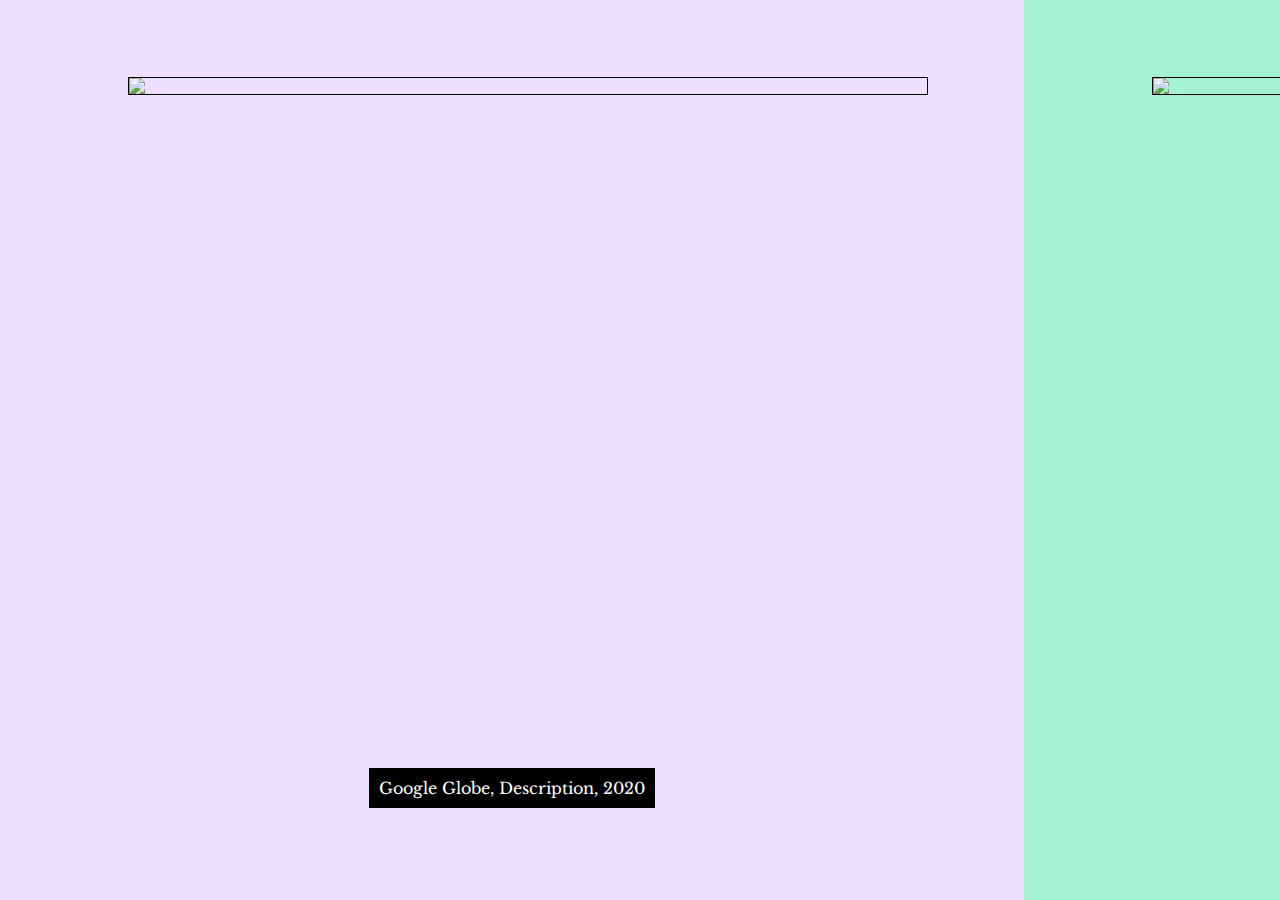
==== index.html @ fcaf508c "added images" ====
<!DOCTYPE html>
<html>
  <head>
    <meta charset="UTF-8" />
    <link rel="stylesheet" type="text/css" href="style.css" />
    <link href="https://fonts.googleapis.com/css2?family=Libre+Baskerville&display=swap" rel="stylesheet">
  </head>
  <body>
    <div class="outer-wrapper">
      <div class="wrapper">

        <div class="slide one">
          <div class="artwork">
            <div id="img-zoomer-box">
              <img src="images/test.jpg" id="img1" height="100%" width="auto" style="border: 1px solid black;">
              <div id="img2"></div>
            </div>
          </div>
          <p class="art-description">Google Globe, Description, 2020</p>
        </div>


        <div class="slide two">
          <div class="artwork">
            <div id="img-zoomer-box-p2">
              <img src="images/zug island.jpg" id="img1-p2" height="100%" width="auto"  style="border: 1px solid black;">
              <div id="img2-p2"></div>
            </div>
          </div>
          <p class="art-description">Zug Island, Description, 2020</p>
        </div>
       



        <div class="slide three">
          <div class="artwork">
            <div id="img-zoomer-box-p3">
              <img src="images/gran-canyon.jpg" id="img1-p3" height="100%" width="auto"  style="border: 1px solid black;">
              <div id="img2-p3"></div>
            </div>
          </div>
          <p class="art-description">Gran Canyon, Description, 2020</p>
        </div>







        <div class="slide four">
          <div class="artwork">
            <div id="img-zoomer-box-p4">
              <img src="images/industral-building.jpg" id="img1-p4" height="100%" width="auto"  style="border: 1px solid black;">
              <div id="img2-p4"></div>
            </div>
          </div>
          <p class="art-description">Industrial Building, Description, 2020</p>
        </div>





        <div class="slide five">
          <div class="artwork">
            <div id="img-zoomer-box-p5">
              <img src="images/industrialiceberg.jpg" id="img1-p5" height="100%" width="auto"  style="border: 1px solid black;">
              <div id="img2-p5"></div>
            </div>
          </div>
          <p class="art-description">Industrial Iceberg, Description, 2020</p>
        </div>



      </div>
    </div>
    <script src="script.js"></script>
  </body>
</html>
---- style.css ----
body {
  font-family: 'Libre Baskerville', serif;
  margin: 0;
  padding: 0;
}
.slide {
  width: 100vw;
  height: 100vh;
}
.wrapper {
  display: flex;
  flex-direction: row;
  width: 400vw;
 
}
.one {
  display: flex;
  flex-direction: column;
  align-items: center;
  justify-content: center;
  background: #efdefe;
  background-image: url(images/gallery-wall-stretch.jpg);
  background-position: center;
  background-repeat: no-repeat;
  background-size: cover;
}
.two {
  display: flex;
  flex-direction: column;
  align-items: center;
  justify-content: center;
  background: #a3f3d3;
  background-image: url(images/gallery-wall-stretch.jpg);
  background-position: center;
  background-repeat: no-repeat;
  background-size: cover;
}
.three {
  display: flex;
  flex-direction: column;
  align-items: center;
  justify-content: center;
  background: #0bbaa0;
  background-image: url(images/gallery-wall-stretch.jpg);
  background-position: center;
  background-repeat: no-repeat;
  background-size: cover;
}
.four {
  display: flex;
  flex-direction: column;
  align-items: center;
  justify-content: center;
  background: #00dfdf;
  background-image: url(images/gallery-wall-stretch.jpg);
  background-position: center;
  background-repeat: no-repeat;
  background-size: cover;
}


.five {
  display: flex;
  flex-direction: column;
  align-items: center;
  justify-content: center;
  background: green;
  background-image: url(images/gallery-wall-stretch.jpg);
  background-position: center;
  background-repeat: no-repeat;
  background-size: cover;
}

.artwork {
  text-align: center;
  height: 75%;
  width: 75%;
  padding: 0px;
  border: 0.5px transparent white;
}

.art-description {
  z-index: 1;
  bottom: 2%;
  padding: 10px;
  background-color: black;
  color: white;
}





/*IMAGE ZOOM 1*/
#img-zoomer-box {
  display: flex;
  text-align: center;
  width: 800px;
  height: auto;
  position: relative;
  margin-left: auto;
  margin-right: auto;
}

#img1 {
  width: 100%;
  height: auto;
}

#img-zoomer-box:hover, #img-zoomer-box:active {
  cursor: zoom-in;
  display: block;
}

#img-zoomer-box:hover #img2, #img-zoomer-box:active #img2 {
  opacity: 1;
}
#img2 {
  width: 500px;
  height: 500px;
  background: url(images/test.jpg) no-repeat #FFF;
  box-shadow: 0 5px 10px -2px rgba(0,0,0,0.3);
  pointer-events: none;
  position: absolute;
  opacity: 0;
  border: 4px solid whitesmoke;
  z-index: 99;
  border-radius: 100%;
  display: block;
  transition: opacity .2s;
}



/*IMAGE ZOOM P2*/
#img-zoomer-box-p2 {
  display: flex;
  text-align: center;
  width: 800px;
  height: auto;
  position: relative;
  margin-left: auto;
  margin-right: auto;
}

#img1-p2 {
  width: 100%;
  height: auto;
}

#img-zoomer-box-p2:hover, #img-zoomer-box-p2:active {
  cursor: zoom-in;
  display: block;
}

#img-zoomer-box-p2:hover #img2-p2, #img-zoomer-box-p2:active #img2-p2 {
  opacity: 1;
}
#img2-p2 {
  width: 500px;
  height: 500px;
  background: url(images/zug\ island.jpg) no-repeat #FFF;
  box-shadow: 0 5px 10px -2px rgba(0,0,0,0.3);
  pointer-events: none;
  position: absolute;
  opacity: 0;
  border: 4px solid whitesmoke;
  z-index: 99;
  border-radius: 100%;
  display: block;
  transition: opacity .2s;
}






/*IMAGE ZOOM P3*/
#img-zoomer-box-p3 {
  display: flex;
  text-align: center;
  width: 800px;
  height: auto;
  position: relative;
  margin-left: auto;
  margin-right: auto;
}

#img1-p3 {
  width: 100%;
  height: auto;
}

#img-zoomer-box-p3:hover, #img-zoomer-box-p3:active {
  cursor: zoom-in;
  display: block;
}

#img-zoomer-box-p3:hover #img2-p3, #img-zoomer-box-p3:active #img2-p3 {
  opacity: 1;
}
#img2-p3 {
  width: 500px;
  height: 500px;
  background: url(images/gran-canyon.jpg) no-repeat #FFF;
  box-shadow: 0 5px 10px -2px rgba(0,0,0,0.3);
  pointer-events: none;
  position: absolute;
  opacity: 0;
  border: 4px solid whitesmoke;
  z-index: 99;
  border-radius: 100%;
  display: block;
  transition: opacity .2s;
}


/*IMAGE ZOOM P4*/
#img-zoomer-box-p4 {
  display: flex;
  text-align: center;
  width: 800px;
  height: auto;
  position: relative;
  margin-left: auto;
  margin-right: auto;
}

#img1-p4 {
  width: 100%;
  height: auto;
}

#img-zoomer-box-p4:hover, #img-zoomer-box-p4:active {
  cursor: zoom-in;
  display: block;
}

#img-zoomer-box-p4:hover #img2-p4, #img-zoomer-box-p4:active #img2-p4 {
  opacity: 1;
}
#img2-p4 {
  width: 500px;
  height: 500px;
  background: url(images/industral-building.jpg) no-repeat #FFF;
  box-shadow: 0 5px 10px -2px rgba(0,0,0,0.3);
  pointer-events: none;
  position: absolute;
  opacity: 0;
  border: 4px solid whitesmoke;
  z-index: 99;
  border-radius: 100%;
  display: block;
  transition: opacity .2s;
}




/*IMAGE ZOOM P5*/
#img-zoomer-box-p5 {
  display: flex;
  text-align: center;
  width: 800px;
  height: auto;
  position: relative;
  margin-left: auto;
  margin-right: auto;
}

#img1-p5 {
  width: 100%;
  height: auto;
}

#img-zoomer-box-p5:hover, #img-zoomer-box-p5:active {
  cursor: zoom-in;
  display: block;
}

#img-zoomer-box-p5:hover #img2-p5, #img-zoomer-box-p5:active #img2-p5 {
  opacity: 1;
}
#img2-p5 {
  width: 500px;
  height: 500px;
  background: url(images/industrialiceberg.jpg) no-repeat #FFF;
  box-shadow: 0 5px 10px -2px rgba(0,0,0,0.3);
  pointer-events: none;
  position: absolute;
  opacity: 0;
  border: 4px solid whitesmoke;
  z-index: 99;
  border-radius: 100%;
  display: block;
  transition: opacity .2s;
}
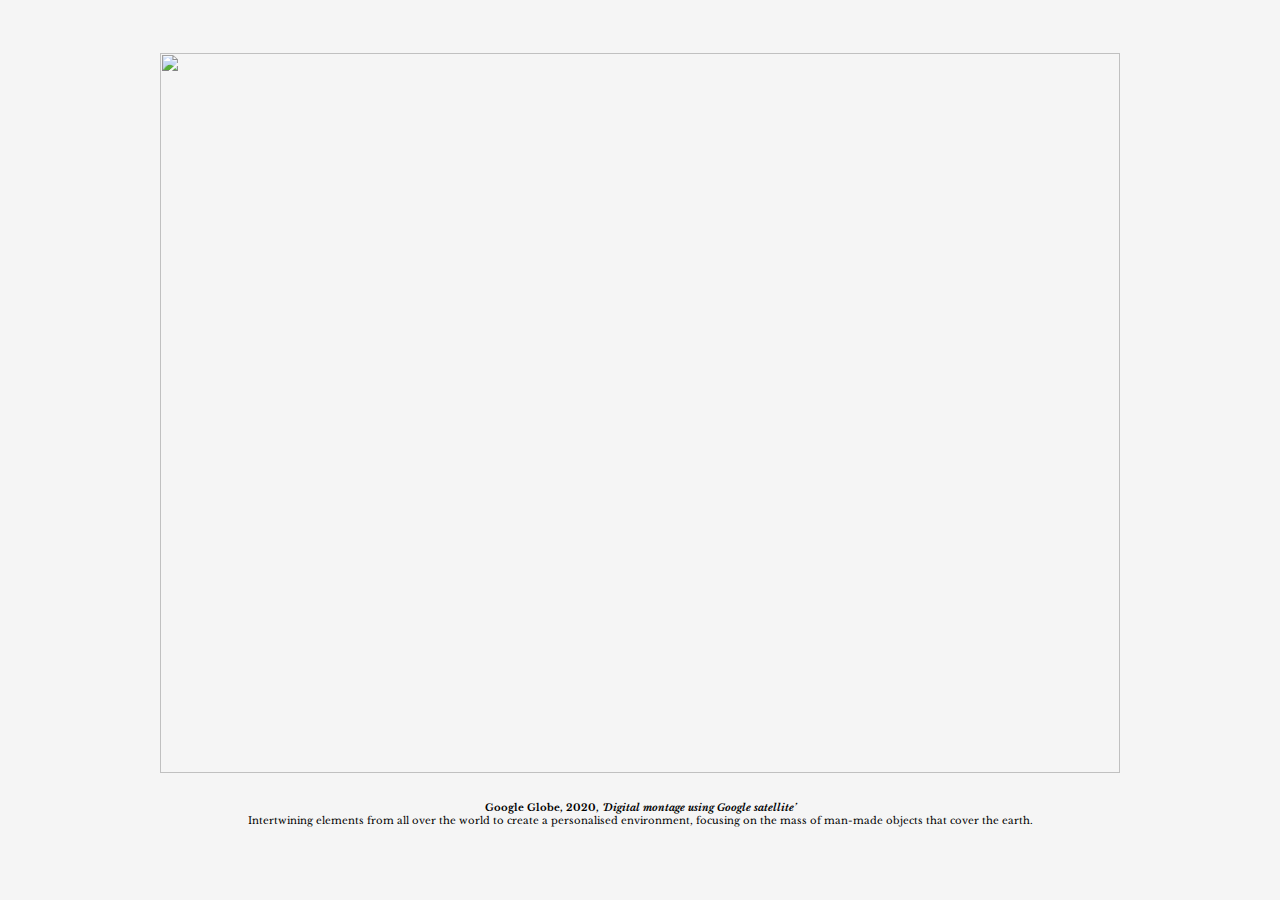
==== commit 87c7009b: "responsive" ====
--- a/index.html
+++ b/index.html
@@ -12,35 +12,28 @@
         <div class="slide one">
           <div class="artwork">
             <div id="img-zoomer-box">
-              <img src="images/test.jpg" id="img1" height="100%" width="auto" style="border: 1px solid black;">
+              <img src="images/test.jpg" id="img1" height="auto" width="70%">
               <div id="img2"></div>
             </div>
           </div>
-          <p class="art-description">Google Globe, Description, 2020</p>
+
+          <p class="art-description"><b>Google Globe, 2020, <i>‘Digital montage using Google satellite’</i></b><br>
+         Intertwining elements from all over the world to create a personalised environment, focusing on the mass of man-made objects that cover the earth.</p>
         </div>
 
-
-        <div class="slide two">
-          <div class="artwork">
-            <div id="img-zoomer-box-p2">
-              <img src="images/zug island.jpg" id="img1-p2" height="100%" width="auto"  style="border: 1px solid black;">
-              <div id="img2-p2"></div>
-            </div>
-          </div>
-          <p class="art-description">Zug Island, Description, 2020</p>
-        </div>
-       
 
 
 
         <div class="slide three">
           <div class="artwork">
             <div id="img-zoomer-box-p3">
-              <img src="images/gran-canyon.jpg" id="img1-p3" height="100%" width="auto"  style="border: 1px solid black;">
+              <img src="images/gran-canyon.jpg" id="img1-p3" height="100%" width="auto">
               <div id="img2-p3"></div>
             </div>
           </div>
-          <p class="art-description">Gran Canyon, Description, 2020</p>
+          <p class="art-description"><b>Fitting Stone, 2020,<i>‘Digital montage using Google satellite’</i></b><br>
+            A reworking of the Grand Canyon, Arizona.
+          </p>
         </div>
 
 
@@ -52,11 +45,12 @@
         <div class="slide four">
           <div class="artwork">
             <div id="img-zoomer-box-p4">
-              <img src="images/industral-building.jpg" id="img1-p4" height="100%" width="auto"  style="border: 1px solid black;">
+              <img src="images/industral-building.jpg" id="img1-p4" height="100%" width="auto">
               <div id="img2-p4"></div>
             </div>
           </div>
-          <p class="art-description">Industrial Building, Description, 2020</p>
+          <p class="art-description"><b>Customizing Property, 2020, <i>‘Digital montage using Google satellite’</i></b><br>
+            Appropriating shapes and textures from industrial structures to build my own.</p>
         </div>
 
 
@@ -66,12 +60,30 @@
         <div class="slide five">
           <div class="artwork">
             <div id="img-zoomer-box-p5">
-              <img src="images/industrialiceberg.jpg" id="img1-p5" height="100%" width="auto"  style="border: 1px solid black;">
+              <img src="images/industrialiceberg.jpg" id="img1-p5" height="100%" width="auto">
               <div id="img2-p5"></div>
             </div>
           </div>
-          <p class="art-description">Industrial Iceberg, Description, 2020</p>
+          <p class="art-description"><b>You Seem To Be Winning, 2020, <i>‘Digital montage using Google satellite’</i></b><br>
+            Fusing industrial structures from Las Vegas with floating ice bergs from Greenland.</p>
         </div>
+
+
+
+
+
+
+        <div class="slide two">
+          <div class="artwork">
+            <div id="img-zoomer-box-p2">
+              <img src="images/zug island.jpg" id="img1-p2" height="100%" width="auto">
+              <div id="img2-p2"></div>
+            </div>
+          </div>
+          <p class="art-description"><b>Zug Island, 2020, <i>‘Digital montage using Google satellite’</i></b><br>
+            A manufacturing island in Detroit, focusing on the small glitches and textures produced by Google’s errors, forced together into a dense industrial shape.</p>
+        </div>
+
 
 
 
--- a/style.css
+++ b/style.css
@@ -10,16 +10,16 @@
 .wrapper {
   display: flex;
   flex-direction: row;
-  width: 400vw;
+  width: 500vw;
  
 }
 .one {
   display: flex;
   flex-direction: column;
   align-items: center;
-  justify-content: center;
-  background: #efdefe;
-  background-image: url(images/gallery-wall-stretch.jpg);
+  justify-content: space-evenly;
+  background: whitesmoke;
+  /*background-image: url(images/gallery-wall-stretch.jpg);*/
   background-position: center;
   background-repeat: no-repeat;
   background-size: cover;
@@ -28,9 +28,9 @@
   display: flex;
   flex-direction: column;
   align-items: center;
-  justify-content: center;
-  background: #a3f3d3;
-  background-image: url(images/gallery-wall-stretch.jpg);
+  justify-content: space-evenly;
+  background: whitesmoke;
+  /*background-image: url(images/gallery-wall-stretch.jpg);*/
   background-position: center;
   background-repeat: no-repeat;
   background-size: cover;
@@ -39,9 +39,9 @@
   display: flex;
   flex-direction: column;
   align-items: center;
-  justify-content: center;
-  background: #0bbaa0;
-  background-image: url(images/gallery-wall-stretch.jpg);
+  justify-content: space-evenly;
+  background: whitesmoke;
+  /*background-image: url(images/gallery-wall-stretch.jpg);*/
   background-position: center;
   background-repeat: no-repeat;
   background-size: cover;
@@ -50,9 +50,9 @@
   display: flex;
   flex-direction: column;
   align-items: center;
-  justify-content: center;
-  background: #00dfdf;
-  background-image: url(images/gallery-wall-stretch.jpg);
+  justify-content: space-evenly;
+  background: whitesmoke;
+  /*background-image: url(images/gallery-wall-stretch.jpg);*/
   background-position: center;
   background-repeat: no-repeat;
   background-size: cover;
@@ -63,9 +63,9 @@
   display: flex;
   flex-direction: column;
   align-items: center;
-  justify-content: center;
-  background: green;
-  background-image: url(images/gallery-wall-stretch.jpg);
+  justify-content: space-evenly;
+  background: whitesmoke;
+ /* background-image: url(images/gallery-wall-stretch.jpg);*/
   background-position: center;
   background-repeat: no-repeat;
   background-size: cover;
@@ -79,14 +79,31 @@
   border: 0.5px transparent white;
 }
 
+
+@media only screen and (max-width: 1000px) {
+  .artwork {
+    width: 98%;
+  }
+}
+
+
+
 .art-description {
   z-index: 1;
-  bottom: 2%;
+  bottom: 1%;
   padding: 10px;
-  background-color: black;
-  color: white;
-}
-
+  text-align: center;
+  color: black;
+  font-size: 10px;
+}
+
+.art-txt {
+  z-index: 1;
+  bottom: 1%;
+  padding: 10px;
+  text-align: center;
+  color: black;
+}
 
 
 
@@ -95,8 +112,8 @@
 #img-zoomer-box {
   display: flex;
   text-align: center;
-  width: 800px;
-  height: auto;
+  width: auto;
+  height: 80VH;
   position: relative;
   margin-left: auto;
   margin-right: auto;
@@ -104,7 +121,8 @@
 
 #img1 {
   width: 100%;
-  height: auto;
+  height: 80VH;
+  object-fit: scale-down;
 }
 
 #img-zoomer-box:hover, #img-zoomer-box:active {
@@ -116,8 +134,8 @@
   opacity: 1;
 }
 #img2 {
-  width: 500px;
-  height: 500px;
+  width: 300px;
+  height: 300px;
   background: url(images/test.jpg) no-repeat #FFF;
   box-shadow: 0 5px 10px -2px rgba(0,0,0,0.3);
   pointer-events: none;
@@ -136,8 +154,8 @@
 #img-zoomer-box-p2 {
   display: flex;
   text-align: center;
-  width: 800px;
-  height: auto;
+  width: auto;
+  height: 80VH;
   position: relative;
   margin-left: auto;
   margin-right: auto;
@@ -145,7 +163,8 @@
 
 #img1-p2 {
   width: 100%;
-  height: auto;
+  height: 80VH;
+  object-fit: scale-down;
 }
 
 #img-zoomer-box-p2:hover, #img-zoomer-box-p2:active {
@@ -157,8 +176,8 @@
   opacity: 1;
 }
 #img2-p2 {
-  width: 500px;
-  height: 500px;
+  width: 300px;
+  height: 300px;
   background: url(images/zug\ island.jpg) no-repeat #FFF;
   box-shadow: 0 5px 10px -2px rgba(0,0,0,0.3);
   pointer-events: none;
@@ -180,8 +199,8 @@
 #img-zoomer-box-p3 {
   display: flex;
   text-align: center;
-  width: 800px;
-  height: auto;
+  width: auto;
+  height: 80VH;
   position: relative;
   margin-left: auto;
   margin-right: auto;
@@ -189,7 +208,8 @@
 
 #img1-p3 {
   width: 100%;
-  height: auto;
+  height: 80VH;
+  object-fit: scale-down;
 }
 
 #img-zoomer-box-p3:hover, #img-zoomer-box-p3:active {
@@ -201,8 +221,8 @@
   opacity: 1;
 }
 #img2-p3 {
-  width: 500px;
-  height: 500px;
+  width: 300px;
+  height: 300px;
   background: url(images/gran-canyon.jpg) no-repeat #FFF;
   box-shadow: 0 5px 10px -2px rgba(0,0,0,0.3);
   pointer-events: none;
@@ -220,8 +240,8 @@
 #img-zoomer-box-p4 {
   display: flex;
   text-align: center;
-  width: 800px;
-  height: auto;
+  width: auto;
+  height: 80VH;
   position: relative;
   margin-left: auto;
   margin-right: auto;
@@ -229,7 +249,8 @@
 
 #img1-p4 {
   width: 100%;
-  height: auto;
+  height: 80VH;
+  object-fit: scale-down;
 }
 
 #img-zoomer-box-p4:hover, #img-zoomer-box-p4:active {
@@ -241,8 +262,8 @@
   opacity: 1;
 }
 #img2-p4 {
-  width: 500px;
-  height: 500px;
+  width: 300px;
+  height: 300px;
   background: url(images/industral-building.jpg) no-repeat #FFF;
   box-shadow: 0 5px 10px -2px rgba(0,0,0,0.3);
   pointer-events: none;
@@ -262,8 +283,8 @@
 #img-zoomer-box-p5 {
   display: flex;
   text-align: center;
-  width: 800px;
-  height: auto;
+  width: auto;
+  height: 80VH;
   position: relative;
   margin-left: auto;
   margin-right: auto;
@@ -271,7 +292,8 @@
 
 #img1-p5 {
   width: 100%;
-  height: auto;
+  height: 80VH;
+  object-fit: scale-down;
 }
 
 #img-zoomer-box-p5:hover, #img-zoomer-box-p5:active {
@@ -283,8 +305,8 @@
   opacity: 1;
 }
 #img2-p5 {
-  width: 500px;
-  height: 500px;
+  width: 300px;
+  height: 300px;
   background: url(images/industrialiceberg.jpg) no-repeat #FFF;
   box-shadow: 0 5px 10px -2px rgba(0,0,0,0.3);
   pointer-events: none;
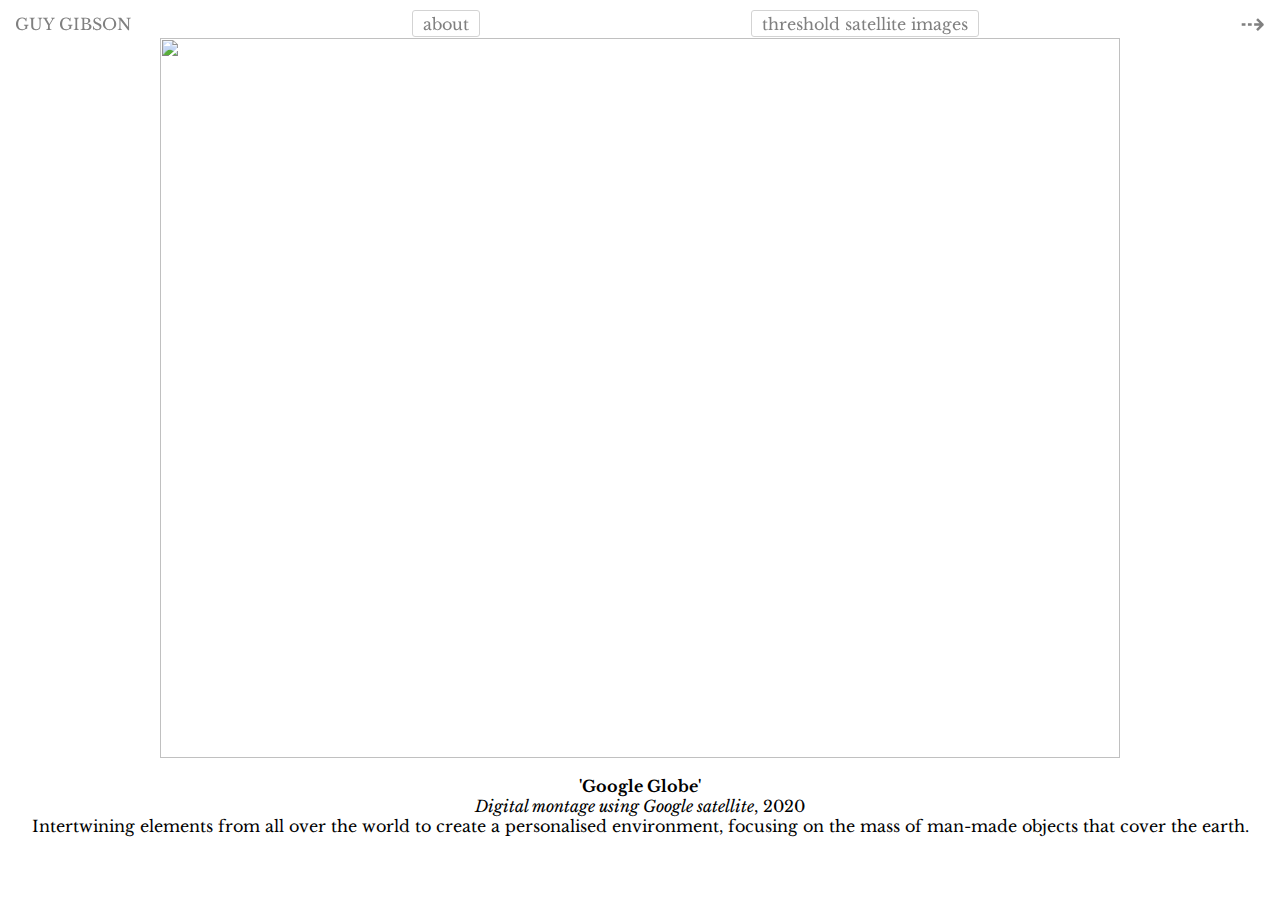
==== commit 897965c2: "made responsive" ====
--- a/index.html
+++ b/index.html
@@ -4,9 +4,42 @@
     <meta charset="UTF-8" />
     <link rel="stylesheet" type="text/css" href="style.css" />
     <link href="https://fonts.googleapis.com/css2?family=Libre+Baskerville&display=swap" rel="stylesheet">
+    <meta name="viewport" content="width=device-width, initial-scale=1">
+    <!-- Primary Meta Tags -->
+<title>Guy Gibson</title>
+<meta name="title" content="Guy Gibson">
+<meta name="description" content="Official Website for London based artist Guy Gibson">
+
+<!-- Open Graph / Facebook -->
+<meta property="og:type" content="website">
+<meta property="og:url" content="https://guygibson.co.uk/">
+<meta property="og:title" content="Guy Gibson">
+<meta property="og:description" content="Official Website for London based artist Guy Gibson">
+<meta property="og:image" content="images/Google-threshold-1.jpg">
+
+<!-- Twitter -->
+<meta property="twitter:card" content="summary_large_image">
+<meta property="twitter:url" content="https://guygibson.co.uk/">
+<meta property="twitter:title" content="Guy Gibson">
+<meta property="twitter:description" content="Official Website for London based artist Guy Gibson">
+<meta property="twitter:image" content="images/Google-threshold-1.jpg">
   </head>
   <body>
-    <div class="outer-wrapper">
+    <div class="header">
+      <div class="header-content">
+        <div class="menu">
+        <a href="index.html"><button class="logo">GUY GIBSON</button></a>
+        </div>
+
+        <a href="about.html"><button>about</button></a>
+        <a href="satellite.html"><button>threshold satellite images</button></a>
+        <div class="arrow">
+          ⇢
+        </div>
+    </div>
+
+ 
+    </div>
       <div class="wrapper">
 
         <div class="slide one">
@@ -17,7 +50,7 @@
             </div>
           </div>
 
-          <p class="art-description"><b>Google Globe, 2020, <i>‘Digital montage using Google satellite’</i></b><br>
+          <p class="art-description"><b>'Google Globe'</b><br><i>Digital montage using Google satellite</i>, 2020<br>
          Intertwining elements from all over the world to create a personalised environment, focusing on the mass of man-made objects that cover the earth.</p>
         </div>
 
@@ -31,7 +64,7 @@
               <div id="img2-p3"></div>
             </div>
           </div>
-          <p class="art-description"><b>Fitting Stone, 2020,<i>‘Digital montage using Google satellite’</i></b><br>
+          <p class="art-description"><b>'Fitting Stone'</b><br><i>Digital montage using Google satellite</i>, 2020<br>
             A reworking of the Grand Canyon, Arizona.
           </p>
         </div>
@@ -49,7 +82,7 @@
               <div id="img2-p4"></div>
             </div>
           </div>
-          <p class="art-description"><b>Customizing Property, 2020, <i>‘Digital montage using Google satellite’</i></b><br>
+          <p class="art-description"><b>'Customizing Property'</b><br><i>Digital montage using Google satellite</i>, 2020<br>
             Appropriating shapes and textures from industrial structures to build my own.</p>
         </div>
 
@@ -64,7 +97,7 @@
               <div id="img2-p5"></div>
             </div>
           </div>
-          <p class="art-description"><b>You Seem To Be Winning, 2020, <i>‘Digital montage using Google satellite’</i></b><br>
+          <p class="art-description"><b>'You Seem To Be Winning'</b><br><i>Digital montage using Google satellite</i>, 2020<br>
             Fusing industrial structures from Las Vegas with floating ice bergs from Greenland.</p>
         </div>
 
@@ -80,8 +113,20 @@
               <div id="img2-p2"></div>
             </div>
           </div>
-          <p class="art-description"><b>Zug Island, 2020, <i>‘Digital montage using Google satellite’</i></b><br>
+          <p class="art-description"><b>'Zug Island'</b><br><i>Digital montage using Google satellite</i></b>, 2020<br>
             A manufacturing island in Detroit, focusing on the small glitches and textures produced by Google’s errors, forced together into a dense industrial shape.</p>
+        </div>
+
+
+        <div class="slide six">
+          <div class="artwork">
+            <div id="img-zoomer-box-p6">
+              <img src="images/sandtimer.jpg" id="img1-p6" height="100%" width="auto">
+              <div id="img2-p6"></div>
+            </div>
+          </div>
+          <p class="art-description"><b>'Sandtimer'</b><br><i>Digital montage using Google satellite</i></b>, 2020<br>
+            Arranged icebergs</p>
         </div>
 
 
--- a/style.css
+++ b/style.css
@@ -2,23 +2,190 @@
   font-family: 'Libre Baskerville', serif;
   margin: 0;
   padding: 0;
-}
+  width: 100VW;
+}
+
+a, a:active {
+  -webkit-appearance: none;
+  text-decoration: none;
+}
+
+button {
+  font-family: 'Libre Baskerville', serif;
+  font-size: 1rem;
+  color: grey;
+  background-color: white;
+  border: none;
+  border: 1px solid lightgrey;
+  border-radius: 3px;
+  margin: 0px 10px;
+  padding: 2.5px 10px;
+  cursor: pointer;
+}
+
+@media only screen and (max-width: 600px) {
+  button {
+    font-size: 12px;
+  }
+}
+
+button:focus {
+  outline:0;
+}
+
+.logo {
+  background-color: transparent;
+  margin-left: 0px;
+  border: none;
+}
+
+.logo:hover{
+  border: none;
+}
+
+button:hover{
+  border: 1px dashed lightgrey;
+}
+
+button:active{
+  border: 1px dashed lightgrey;
+}
+
+.header {
+  position: fixed;
+  padding: 5px;
+  top: 0;
+  left: 0;
+  width: 100VW;
+  border: 0px solid red;
+  z-index: 10000;
+}
+
+.header-content {
+  display: flex;
+  justify-content: space-between;
+  align-items: center;
+}
+
+.arrow {
+  font-size: 30px;
+  margin-right: 20px;
+  -webkit-animation: bounceRight 2s infinite;
+  animation: bounceRight 2s infinite;
+  float:right;
+  color: grey;
+}
+
+@media only screen and (max-width: 800px) {
+  .arrow {
+    display: none;
+  }
+  .arrow2 {
+    display: none;
+  }
+  .arrow3 {
+    display: none;
+  }
+
+  .back a {
+    display: none;
+  }
+}
+
+.arrow2 {
+  font-size: 30px;
+  margin-right: 20px;
+  -webkit-animation: bounceRight 2s infinite;
+  animation: bounceRight 2s infinite;
+  float:right;
+  color: transparent;
+}
+
+.arrow3 {
+  position: absolute;
+  top: 10px; 
+  right: 10px;
+  font-size: 30px;
+  margin-right: 20px;
+  float:right;
+  color: grey;
+}
+
+.back a{
+  font-size: 30px;
+  margin-right: 20px;
+  width: 50px;
+  color: grey;
+  -webkit-appearance: none;
+  text-decoration: none;
+}
+
+@-webkit-keyframes bounceRight {
+  0%,
+  20%,
+  50%,
+  80%,
+  100% {
+    -webkit-transform: translateX(0);
+    transform: translateX(0);
+  }
+  40% {
+    -webkit-transform: translateX(-15px);
+    transform: translateX(-15px);
+  }
+  60% {
+    -webkit-transform: translateX(-7.5px);
+    transform: translateX(-7.5px);
+  }
+}
+@-moz-keyframes bounceRight {
+  0%,
+  20%,
+  50%,
+  80%,
+  100% {
+    transform: translateX(0);
+  }
+  40% {
+    transform: translateX(-15px);
+  }
+  60% {
+    transform: translateX(-7.5px);
+  }
+}
+@keyframes bounceRight {
+  0%,
+  20%,
+  50%,
+  80%,
+  100% {
+    -ms-transform: translateX(0);
+    transform: translateX(0);
+  }
+  40% {
+    -ms-transform: translateX(-15px);
+    transform: translateX(-15px);
+  }
+  60% {
+    -ms-transform: translateX(-7.5px);
+    transform: translateX(-7.5px);
+  }
+}
+
 .slide {
   width: 100vw;
   height: 100vh;
 }
-.wrapper {
-  display: flex;
-  flex-direction: row;
-  width: 500vw;
- 
-}
+
+
+
 .one {
   display: flex;
+  width: 100VW;
   flex-direction: column;
   align-items: center;
   justify-content: space-evenly;
-  background: whitesmoke;
+  background: white;
   /*background-image: url(images/gallery-wall-stretch.jpg);*/
   background-position: center;
   background-repeat: no-repeat;
@@ -29,7 +196,7 @@
   flex-direction: column;
   align-items: center;
   justify-content: space-evenly;
-  background: whitesmoke;
+  background: white;
   /*background-image: url(images/gallery-wall-stretch.jpg);*/
   background-position: center;
   background-repeat: no-repeat;
@@ -40,7 +207,7 @@
   flex-direction: column;
   align-items: center;
   justify-content: space-evenly;
-  background: whitesmoke;
+  background: white;
   /*background-image: url(images/gallery-wall-stretch.jpg);*/
   background-position: center;
   background-repeat: no-repeat;
@@ -51,7 +218,7 @@
   flex-direction: column;
   align-items: center;
   justify-content: space-evenly;
-  background: whitesmoke;
+  background: white;
   /*background-image: url(images/gallery-wall-stretch.jpg);*/
   background-position: center;
   background-repeat: no-repeat;
@@ -64,13 +231,68 @@
   flex-direction: column;
   align-items: center;
   justify-content: space-evenly;
-  background: whitesmoke;
+  background: white;
  /* background-image: url(images/gallery-wall-stretch.jpg);*/
   background-position: center;
   background-repeat: no-repeat;
   background-size: cover;
 }
 
+.six {
+  display: flex;
+  flex-direction: column;
+  align-items: center;
+  justify-content: space-evenly;
+  background: white;
+ /* background-image: url(images/gallery-wall-stretch.jpg);*/
+  background-position: center;
+  background-repeat: no-repeat;
+  background-size: cover;
+}
+
+.seven {
+  display: flex;
+  flex-direction: column;
+  align-items: center;
+  justify-content: space-evenly;
+  background: white;
+ /* background-image: url(images/gallery-wall-stretch.jpg);*/
+  background-position: center;
+  background-repeat: no-repeat;
+  background-size: cover;
+}
+
+.eight {
+  display: flex;
+  flex-direction: column;
+  align-items: center;
+  justify-content: space-evenly;
+  background: white;
+ /* background-image: url(images/gallery-wall-stretch.jpg);*/
+  background-position: center;
+  background-repeat: no-repeat;
+  background-size: cover;
+}
+
+.wrapper {
+  display: flex;
+  flex-direction: row;
+  width: 600VW;
+}
+
+@media only screen and (max-width: 800px) {
+
+.wrapper {
+    display: flex !important;
+    flex-direction: column !important;
+    width: 100% !important;
+  }
+}
+
+.wrapper-vertical {
+  width: 100%;
+}
+
 .artwork {
   text-align: center;
   height: 75%;
@@ -94,15 +316,22 @@
   padding: 10px;
   text-align: center;
   color: black;
-  font-size: 10px;
-}
+  font-size: 1rem;
+}
+
+@media only screen and (max-width: 600px) {
+  .one .art-description {
+    font-size: 1rem !important;
+  }
+}
+
 
 .art-txt {
   z-index: 1;
   bottom: 1%;
   padding: 10px;
   text-align: center;
-  color: black;
+  color: red;
 }
 
 
@@ -119,6 +348,7 @@
   margin-right: auto;
 }
 
+
 #img1 {
   width: 100%;
   height: 80VH;
@@ -126,7 +356,7 @@
 }
 
 #img-zoomer-box:hover, #img-zoomer-box:active {
-  cursor: zoom-in;
+  cursor: none;
   display: block;
 }
 
@@ -134,8 +364,8 @@
   opacity: 1;
 }
 #img2 {
-  width: 300px;
-  height: 300px;
+  width: 500px;
+  height: 500px;
   background: url(images/test.jpg) no-repeat #FFF;
   box-shadow: 0 5px 10px -2px rgba(0,0,0,0.3);
   pointer-events: none;
@@ -148,6 +378,16 @@
   transition: opacity .2s;
 }
 
+@media only screen and (max-width: 800px) {
+  #img2 {
+    display: none;
+  }
+
+  #img-zoomer-box:hover, #img-zoomer-box:active {
+    cursor: pointer;
+  }
+}
+
 
 
 /*IMAGE ZOOM P2*/
@@ -168,7 +408,7 @@
 }
 
 #img-zoomer-box-p2:hover, #img-zoomer-box-p2:active {
-  cursor: zoom-in;
+  cursor: none;
   display: block;
 }
 
@@ -176,8 +416,8 @@
   opacity: 1;
 }
 #img2-p2 {
-  width: 300px;
-  height: 300px;
+  width: 500px;
+  height: 500px;
   background: url(images/zug\ island.jpg) no-repeat #FFF;
   box-shadow: 0 5px 10px -2px rgba(0,0,0,0.3);
   pointer-events: none;
@@ -190,6 +430,15 @@
   transition: opacity .2s;
 }
 
+@media only screen and (max-width: 800px) {
+  #img2-p2 {
+    display: none;
+  }
+
+  #img-zoomer-box-p2:hover, #img-zoomer-box-p2:active {
+    cursor: pointer;
+  }
+}
 
 
 
@@ -213,7 +462,7 @@
 }
 
 #img-zoomer-box-p3:hover, #img-zoomer-box-p3:active {
-  cursor: zoom-in;
+  cursor: none;
   display: block;
 }
 
@@ -221,8 +470,8 @@
   opacity: 1;
 }
 #img2-p3 {
-  width: 300px;
-  height: 300px;
+  width: 500px;
+  height: 500px;
   background: url(images/gran-canyon.jpg) no-repeat #FFF;
   box-shadow: 0 5px 10px -2px rgba(0,0,0,0.3);
   pointer-events: none;
@@ -235,6 +484,15 @@
   transition: opacity .2s;
 }
 
+@media only screen and (max-width: 800px) {
+  #img2-p3 {
+    display: none;
+  }
+
+  #img-zoomer-box-p3:hover, #img-zoomer-box-p3:active {
+    cursor: pointer;
+  }
+}
 
 /*IMAGE ZOOM P4*/
 #img-zoomer-box-p4 {
@@ -254,7 +512,7 @@
 }
 
 #img-zoomer-box-p4:hover, #img-zoomer-box-p4:active {
-  cursor: zoom-in;
+  cursor: none;
   display: block;
 }
 
@@ -262,8 +520,8 @@
   opacity: 1;
 }
 #img2-p4 {
-  width: 300px;
-  height: 300px;
+  width: 500px;
+  height: 500px;
   background: url(images/industral-building.jpg) no-repeat #FFF;
   box-shadow: 0 5px 10px -2px rgba(0,0,0,0.3);
   pointer-events: none;
@@ -276,7 +534,15 @@
   transition: opacity .2s;
 }
 
-
+@media only screen and (max-width: 800px) {
+  #img2-p4 {
+    display: none;
+  }
+
+  #img-zoomer-box-p4:hover, #img-zoomer-box-p4:active {
+    cursor: pointer;
+  }
+}
 
 
 /*IMAGE ZOOM P5*/
@@ -297,7 +563,7 @@
 }
 
 #img-zoomer-box-p5:hover, #img-zoomer-box-p5:active {
-  cursor: zoom-in;
+  cursor: none;
   display: block;
 }
 
@@ -305,8 +571,8 @@
   opacity: 1;
 }
 #img2-p5 {
-  width: 300px;
-  height: 300px;
+  width: 500px;
+  height: 500px;
   background: url(images/industrialiceberg.jpg) no-repeat #FFF;
   box-shadow: 0 5px 10px -2px rgba(0,0,0,0.3);
   pointer-events: none;
@@ -317,4 +583,123 @@
   border-radius: 100%;
   display: block;
   transition: opacity .2s;
-}+}
+
+@media only screen and (max-width: 800px) {
+  #img2-p5 {
+    display: none;
+  }
+
+  #img-zoomer-box-p5:hover, #img-zoomer-box-p5:active {
+    cursor: pointer;
+  }
+}
+
+
+
+
+/*IMAGE ZOOM P6*/
+#img-zoomer-box-p6 {
+  display: flex;
+  text-align: center;
+  width: auto;
+  height: 80VH;
+  position: relative;
+  margin-left: auto;
+  margin-right: auto;
+}
+
+#img1-p6 {
+  width: 100%;
+  height: 80VH;
+  object-fit: scale-down;
+}
+
+#img-zoomer-box-p6:hover, #img-zoomer-box-p6:active {
+  cursor: none;
+  display: block;
+}
+
+#img-zoomer-box-p6:hover #img2-p6, #img-zoomer-box-p5:active #img2-p6 {
+  opacity: 1;
+}
+#img2-p6 {
+  width: 500px;
+  height: 500px;
+  background: url(images/sandtimer.jpg) no-repeat #FFF;
+  box-shadow: 0 5px 10px -2px rgba(0,0,0,0.3);
+  pointer-events: none;
+  position: absolute;
+  opacity: 0;
+  border: 4px solid whitesmoke;
+  z-index: 99;
+  border-radius: 100%;
+  display: block;
+  transition: opacity .2s;
+}
+
+@media only screen and (max-width: 800px) {
+  #img2-p6 {
+    display: none;
+  }
+
+  #img-zoomer-box-p6:hover, #img-zoomer-box-p6:active {
+    cursor: pointer;
+  }
+}
+
+
+
+#img1-p7 {
+  width: 100%;
+  height: 80VH;
+  object-fit: scale-down;
+}
+
+#img1-p8 {
+  width: 100%;
+  height: 80VH;
+  object-fit: scale-down;
+}
+
+
+/* about page */
+
+.about {
+  display: flex;
+  font-size: 1rem;
+  color: grey;
+  flex-direction: column;
+  text-align: center;
+  justify-content: center;
+  align-items: center;
+  height: 95VH;
+}
+
+.about p{
+  width: 80%;
+}
+
+.web-by {
+position: fixed;
+text-align: right;
+bottom: 10px;
+right: 10px;
+width: 100%;
+text-align: right;
+font-size: 0.8rem;
+color: grey;
+border: 1px dashed white;
+}
+
+
+.web-by a{
+  color: grey;
+  }
+
+
+
+  .web-by a:hover {
+    border-bottom: 1px dashed grey;
+    }
+  